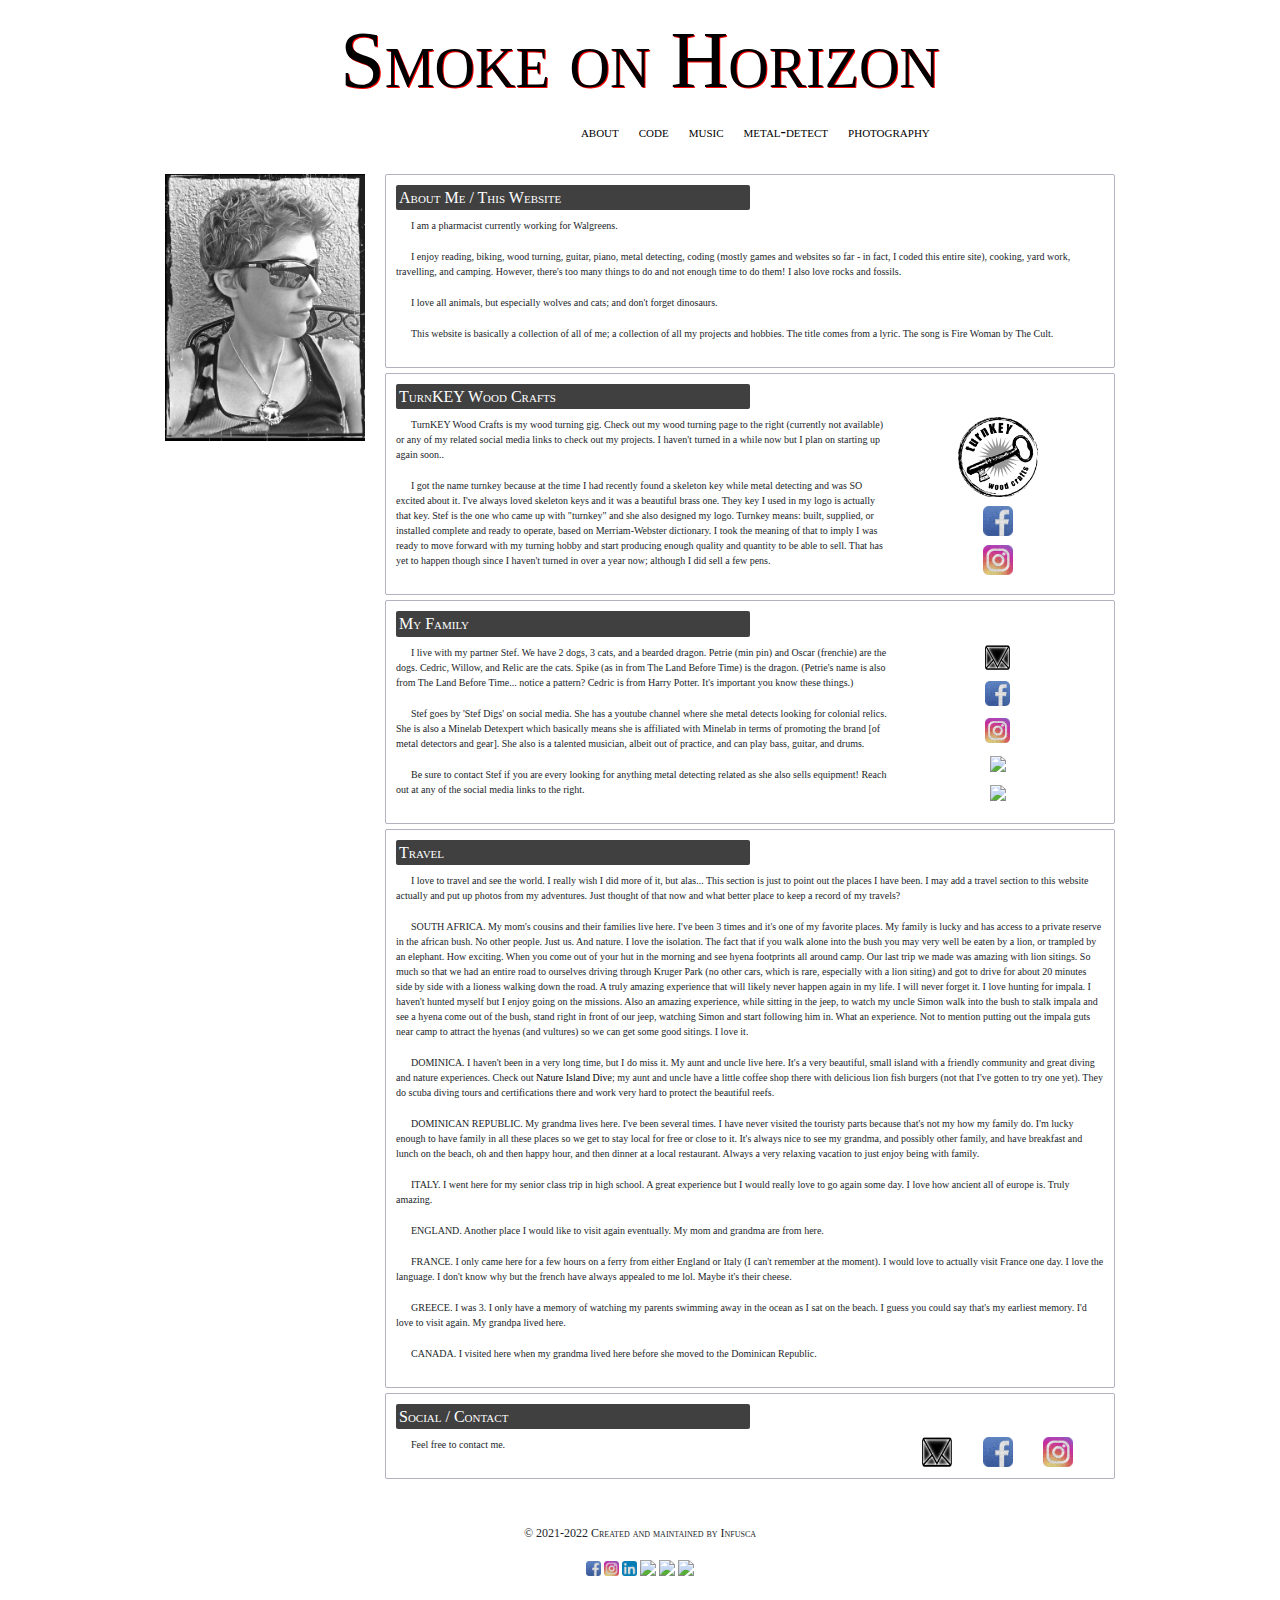
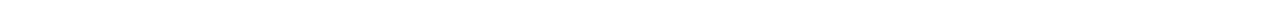
==== about.html @ 8755199a "Created git website repository" ====
<!DOCTYPE html>
<html lang="en" dir="ltr">
  <head>
    <meta charset="utf-8">
    <title> Smoke on Horizon </title>
    <link rel="stylesheet" href="https://stackpath.bootstrapcdn.com/bootstrap/4.3.1/css/bootstrap.min.css" integrity="sha384-ggOyR0iXCbMQv3Xipma34MD+dH/1fQ784/j6cY/iJTQUOhcWr7x9JvoRxT2MZw1T" crossorigin="anonymous">
    <link rel="stylesheet" href="css/soh.css">
    <link rel="stylesheet" href="css/about.css">
  </head>

  <body id="bootstrap-overrides">

    <div class="container-fluid">  <!-- will make the container span entire viewport [full width] -->

      <header>
        <div class="head">
          <div class="page-title">
            <a href="index.html">Smoke on Horizon</a>
          </div>

          <div class="nav">
              <a href="about.html">about</a>
              <a href="code.html">code</a>
              <a href="music.html">music</a>
              <a href="metal.html">metal-detect</a>
              <a href="photo.html">photography</a>
          </div>
        </div>
      </header>

      <main>

        <div id="img" class="abt-div"> <img id="my-image" src="images/me_sc.jpg"> </div>

        <div id="attributes" class="abt-div">

          <article>
            <h6> About Me / This Website<span style="font-size: 8px; text-align: right"></span></h6>
              <div class="">
                <p> I am a pharmacist currently working for Walgreens.</p>
                <p> I enjoy reading, biking, wood turning, guitar, piano, metal detecting, coding (mostly games and websites so far - in fact, I coded this entire site), cooking, yard work, travelling, and camping. However, there's too many things to do and not enough time to do them! I also love rocks and fossils. </p>
                <p> I love all animals, but especially wolves and cats; and don't forget dinosaurs. </p>
                <p> This website is basically a collection of all of me; a collection of all my projects and hobbies. The title comes from a lyric. The song is Fire Woman by The Cult.
              </div>
          </article>

          <article>
            <h6> TurnKEY Wood Crafts <span style="font-size: 8px; text-align: right"></span>  </h6>
              <div id="wood-turn">
                <div class="wood1">
                  <p> TurnKEY Wood Crafts is my wood turning gig. Check out my wood turning page to the right (currently not available) or any of my related social media links to check out my projects. I haven't turned in a while now but I plan on starting up again soon.</a>.</p>
                  <p> I got the name turnkey because at the time I had recently found a skeleton key while metal detecting and was SO excited about it. I've always loved skeleton keys and it was a beautiful brass one. They key I used in my logo is actually that key. Stef is the one who came up with "turnkey" and she also designed my logo. Turnkey means: built, supplied, or installed complete and ready to operate, based on Merriam-Webster dictionary. I took the meaning of that to imply I was ready to move forward with my turning hobby and start producing enough quality and quantity to be able to sell. That has yet to happen though since I haven't turned in over a year now; although I did sell a few pens. </p>
                </div>
                <div class="wood2">
                  <a class="cap-link" href="www.turnkeywoodcrafts.com" target="new window"> <img class="logo" src="images/logo.png"></a>
                  <a class="link" href="https://www.facebook.com/TurnKEYwoodcrafts" target="new window"> <img class="favicons" src="images/fb-favicon.jpg"> </a>
                  <a class="link" href="https://www.instagram.com/turnkeywoodcrafts/?hl=en" target="new window"> <img class="favicons" src="images/instgm-favicon.jpg"> </a>
                </div>
              </div>
          </article>

          <article>
            <h6> My Family <span style="font-size: 8px; text-align: right"></span></h6>
              <div id="family">
                <div class="fam1">
                  <p> I live with my partner Stef. We have 2 dogs, 3 cats, and a bearded dragon. Petrie (min pin) and Oscar (frenchie) are the dogs. Cedric, Willow, and Relic are the cats. Spike (as in from The Land Before Time) is the dragon. (Petrie's name is also from The Land Before Time... notice a pattern? Cedric is from Harry Potter. It's important you know these things.)</p>
                  <p> Stef goes by 'Stef Digs' on social media. She has a youtube channel where she metal detects looking for colonial relics. She is also a Minelab Detexpert which basically means she is affiliated with Minelab in terms of promoting the brand [of metal detectors and gear]. She also is a talented musician, albeit out of practice, and can play bass, guitar, and drums. </p>
                  <p> Be sure to contact Stef if you are every looking for anything metal detecting related as she also sells equipment! Reach out at any of the social media links to the right.</p>
                </div>
                <div class="fam2">
                  <a class="link" href="mailto:StefDigs@gmail.com"><img class="favicons" src="images/mail-favicon.png"></a>
                  <a class="link" href="https://www.facebook.com/stef.tanguay" target="new window"> <img class="favicons" src="images/fb-favicon.jpg"> </a>
                  <a class="link" href="https://www.instagram.com/stefdigs247/?hl=en" target="new window"> <img class="favicons" src="images/instgm-favicon.jpg"> </a>
                  <a class="link" href="https://www.youtube.com/c/StefDigs" target="new window"> <img class="favicons" src="images/youtube-favicon.jpg"> </a>
                  <a class="link" href="https://www.tiktok.com/@stef_digs?" target="new window"> <img class="favicons" src="images/tk-favicon.jpg"> </a> </span>
                </div>
              </div>
          </article>

          <article>
            <h6> Travel <span style="font-size: 8px; text-align: right"></span></h6>
              <div class="">
                <p> I love to travel and see the world. I really wish I did more of it, but alas... This section is just to point out the places I have been. I may add a travel section to this website actually and put up photos from my adventures. Just thought of that now and what better place to keep a record of my travels? </p>
                <p> SOUTH AFRICA. My mom's cousins and their families live here. I've been 3 times and it's one of my favorite places. My family is lucky and has access to a private reserve in the african bush. No other people. Just us. And nature. I love the isolation. The fact that if you walk alone into the bush you may very well be eaten by a lion, or trampled by an elephant. How exciting. When you come out of your hut in the morning and see hyena footprints all around camp. Our last trip we made was amazing with lion sitings. So much so that we had an entire road to ourselves driving through Kruger Park (no other cars, which is rare, especially with a lion siting) and got to drive for about 20 minutes side by side with a lioness walking down the road. A truly amazing experience that will likely never happen again in my life. I will never forget it. I love hunting for impala. I haven't hunted myself but I enjoy going on the missions. Also an amazing experience, while sitting in the jeep, to watch my uncle Simon walk into the bush to stalk impala and see a hyena come out of the bush, stand right in front of our jeep, watching Simon and start following him in. What an experience. Not to mention putting out the impala guts near camp to attract the hyenas (and vultures) so we can get some good sitings. I love it. </p>
                <p> DOMINICA. I haven't been in a very long time, but I do miss it. My aunt and uncle live here. It's a very beautiful, small island with a friendly community and great diving and nature experiences. Check out <a href="https://natureislanddive.dm/" target="new window">Nature Island Dive</a>; my aunt and uncle have a little coffee shop there with delicious lion fish burgers (not that I've gotten to try one yet). They do scuba diving tours and certifications there and work very hard to protect the beautiful reefs. </p>
                <p> DOMINICAN REPUBLIC. My grandma lives here. I've been several times. I have never visited the touristy parts because that's not my how my family do. I'm lucky enough to have family in all these places so we get to stay local for free or close to it. It's always nice to see my grandma, and possibly other family, and have breakfast and lunch on the beach, oh and then happy hour, and then dinner at a local restaurant. Always a very relaxing vacation to just enjoy being with family. </p>
                <p> ITALY. I went here for my senior class trip in high school. A great experience but I would really love to go again some day. I love how ancient all of europe is. Truly amazing.</p>
                <p> ENGLAND. Another place I would like to visit again eventually. My mom and grandma are from here. </p>
                <p> FRANCE. I only came here for a few hours on a ferry from either England or Italy (I can't remember at the moment). I would love to actually visit France one day. I love the language. I don't know why but the french have always appealed to me lol. Maybe it's their cheese. </p>
                <p> GREECE. I was 3. I only have a memory of watching my parents swimming away in the ocean as I sat on the beach. I guess you could say that's my earliest memory. I'd love to visit again. My grandpa lived here. </p>
                <p> CANADA. I visited here when my grandma lived here before she moved to the Dominican Republic. </p>
              </div>
          </article>

          <article>
            <h6> Social / Contact <span style="font-size: 8px; text-align: right"></span></h6>
              <div id="social">
                <div class="soc1"><p> Feel free to contact me. </p></div>
                <div class="soc2">
                  <a class="link" href="mailto:Bluewater192@gmail.com"><img class="favicons" src="images/mail-favicon.png"></a>
                  <a class="link" href="https://www.facebook.com/TurnKEYwoodcrafts" target="new window"> <img class="favicons" src="images/fb-favicon.jpg"> </a>
                  <a class="link" href="https://www.instagram.com/turnkeywoodcrafts/?hl=en" target="new window"> <img class="favicons" src="images/instgm-favicon.jpg"> </a>
                </div>
              </div>
          </article>

        </div>



      </main>



    <footer>
      <p> &copy 2021-2022 Created and maintained by Infusca </p>
      <p>
        <a href="https://www.facebook.com/TurnKEYwoodcrafts" target="new window"> <img class="favicons" src="images/fb-favicon.jpg"> </a>
        <a href="https://www.instagram.com/turnkeywoodcrafts/?hl=en" target="new window"><img class="favicons" src="images/instgm-favicon.jpg"> </a>
        <a href="https://www.linkedin.com/in/nichola-holcomb-008a28192/" target="new window"><img class="favicons" src="images/linkedin-favicon.jpg"> </a>
        <a href="https://twitter.com/Infusca" target="new window"> <img class="favicons" src="images/twitter-favicon.jpg"> </a>
        <a href="https://www.pinterest.com/nic192/_saved/" target="new window"> <img class="favicons" src="images/pinterest-favicon.jpg">  </a>
        <a href="#" target="new window"> <img class="favicons" src="images/tk-favicon.jpg"> </a>
      </p>

    </footer>





    </div>

  </body>
</html>
---- css/soh.css ----
body{
  font-family: verdana;
  margin: 0;
  width: 100%;
  background-color: rgba(255, 255, 255, 0.35);
}


/* ------------------------------------------------------- */
/* -------------------- MAIN SECTIONS -------------------- */
/* ------------------------------------------------------- */


main{
  display: flex;
  justify-content: center;
  font-size: 10px;
}

.content{
  width: 60%;
}

.side-nav{
  margin-left: 2%;
  margin-right: 2%;
  font-size: 10px;
  margin-top: 20px;
  border: 1px;
  border-style: solid;
  border-color: black;
  border-color: rgba(0,0,50,0.3);
  border-radius: 2px;
  width: 200px;
  height: 400px;
}

.side-nav li{
  list-style: none;
  padding: 5px;
  border: 1px;
  border-style: solid;
  border-color: black;
  border-color: rgba(0,0,50,0.3);
  border-radius: 2px;
  margin-bottom: 5px;
}

ul{
  padding: 5px;
}

/* ------------------------------------------------------- */
/* ----------------------- HEADER ------------------------ */
/* ------------------------------------------------------- */


header{
  display: flex;
  justify-content: center;
  font-variant: small-caps;
  margin-bottom: 20px;
}

.page-title{
  font-size: 80px;
  text-shadow: 1px 1px red;
  width: ;
  font-variant: small-caps;
}

.nav{
  width: ;
  display: inline-flex;
  flex-direction: flex-end;
  font-variant: small-caps;

}

.page-title a:hover{
  text-decoration: none;
}

.nav{
  width: 100%;
  position: relative;
  text-align: right;
  display: flex;
  justify-content: flex-end;
  align-self: flex-end;
}

.nav a{
  align-items: flex-end;
  padding-left: 10px;
  padding-right: 10px;
}

#side-nav-heading{
  background-color: black;
  text-align: center;
  padding: 5px;
  color: white;
}

h6{
  margin-bottom: 0rem;
  border-radius: 2px;
  font-variant: small-caps;
  background-color:  rgba(0, 0, 0, 0.80);
  color: white;
  padding: 3px;
}

article{
  width: 100%;
  padding: 10px;
  border: 1px;
  border-style: solid;
  border-color: black;
  border-color: rgba(0,0,50,0.3);
  border-radius: 2px;
  margin-bottom: 10px;
  overflow: auto;
}

article h6{
  background-color: rgba(0, 0, 0, 0.75);
  color: white;
  padding: 3px;
  width: 50%;
  margin-bottom: 0.5rem;
}

article p{
  text-indent: 15px;
}

article img{
  float: right;
}

/* ------------------------------------------------------- */
/* --------------------- ALL PAGES ----------------------- */
/* ------------------------------------------------------- */


#bootstrap-overrides a{
  text-decoration: none;
  color: black;
}

a:hover{
  text-decoration: underline;
  text-shadow: 1px 1px #000;
}

.title{
  font-variant: small-caps;
  font-size: 20px;
  width: 50%;
  float: left;
  margin: 0px;
}

.indent{
  padding-left: 30px;
}


/* ------------------------------------------------------- */
/* ----------------------- FOOTER ------------------------ */
/* ------------------------------------------------------- */


footer{
  font-family: verdana;
  /* width: 100%; */
  margin-left: 15%;
  margin-right: 15%;
  margin-top: 20px;
  margin-bottom: 20px;
  padding: 10px;
  font-variant: small-caps;
  text-align: center;
  font-size: 12px;
}

footer .favicons{
  width: 15px;
}

.favicons{
  width: 30px;
  padding: ;
}

.cap-link{
  font-variant: small-caps;
}



/* ------------------------------------------------------- */
/* ----------------------- METAL ------------------------ */
/* ------------------------------------------------------- */

.gallery h6{
  background-color: rgba(0, 0, 0, 0.75);
  color: white;
  padding: 3px;
  width: 100%;
  margin-bottom: 10px;
}

.gallery{
  border: 1px;
  border-style: solid;
  border-color: black;
  border-color: rgba(0,0,50,0.3);
  border-radius: 2px;
  margin-bottom: 5px;
  display: flex;
  flex-wrap: wrap;
  width: auto;
  max-width: 962px;
  padding: 10px;
  justify-content: space-evenly;
  align-items: center;
}

.gallery figure{
  /* padding: 10px; */
  border-radius: 2px;
}

.gallery img{
  width: 200px;
  padding: ;
  border-radius: 2px;
}

.gallery figcaption{
  padding: 3px;
  border: 1px;
  border-style: solid;
  border-color: black;
  border-color: rgba(0,0,50,0.3);
  border-radius: 2px;
  margin-bottom: 5px;
  width: 200px;
}
---- css/about.css ----
main{
  /* width: 80%;
  margin-left: auto;
  margin-right: auto; */
}

.abt-div{
  padding: 10px;
}

#attributes{
  width: 60%;
}

#attributes article{
  border: 1px;
  border-style: solid;
  border-color: black;
  border-color: rgba(0,0,50,0.3);
  border-radius: 2px;
  margin-bottom: 5px;
  padding: 10px;
}

#my-image{
  width: 200px;
  float: left;
}

#bootstrap-overrides .title{
  width: 30%;
}

#bootstrap-overrides .desc{
  width: 70%;
  float: left;
}

.desc{
  padding-left: 20px;
  padding-right: 20px;
}

.logo{
  width: 100px;
  float: right;
  padding-left: 10px;
  padding-right: 10px;
}

.social{
  overflow: auto;
}

.social-links{
  display: grid;
  display: flex;
  margin: 10px;
  padding-left: 40px;
  padding-right: 40px;
}

.wood1{
  width: 70%;
}

.wood2{
  /* float: right; */
  display: grid;

  /* text-align: center; */
  width: 30%;
  padding: 0;
}

.wood2 img{
  /* text-align: center; */
  display: inline;
  float: none;
}

#wood-turn{
  display: flex;
}

#wood-turn .wood2{
  padding: 0;
  text-align: center;
}

.wood2 p{
  margin: 0px;
  font-size: 14px;
}

#family{
  display: flex;
  text-align: center;
}

#family .favicons{
  width: 25px;
}

.fam1{
  width: 70%;
  text-align: left;
}

.fam2{
  width: 30%;
  display: grid;
}

.fam2 img{
  float: none;
}

.soc1{
  width: 70%;
}

.soc2{
  width: 30%;
  display: flex;
  justify-content: space-evenly;
}

#social {
  display: flex;
}
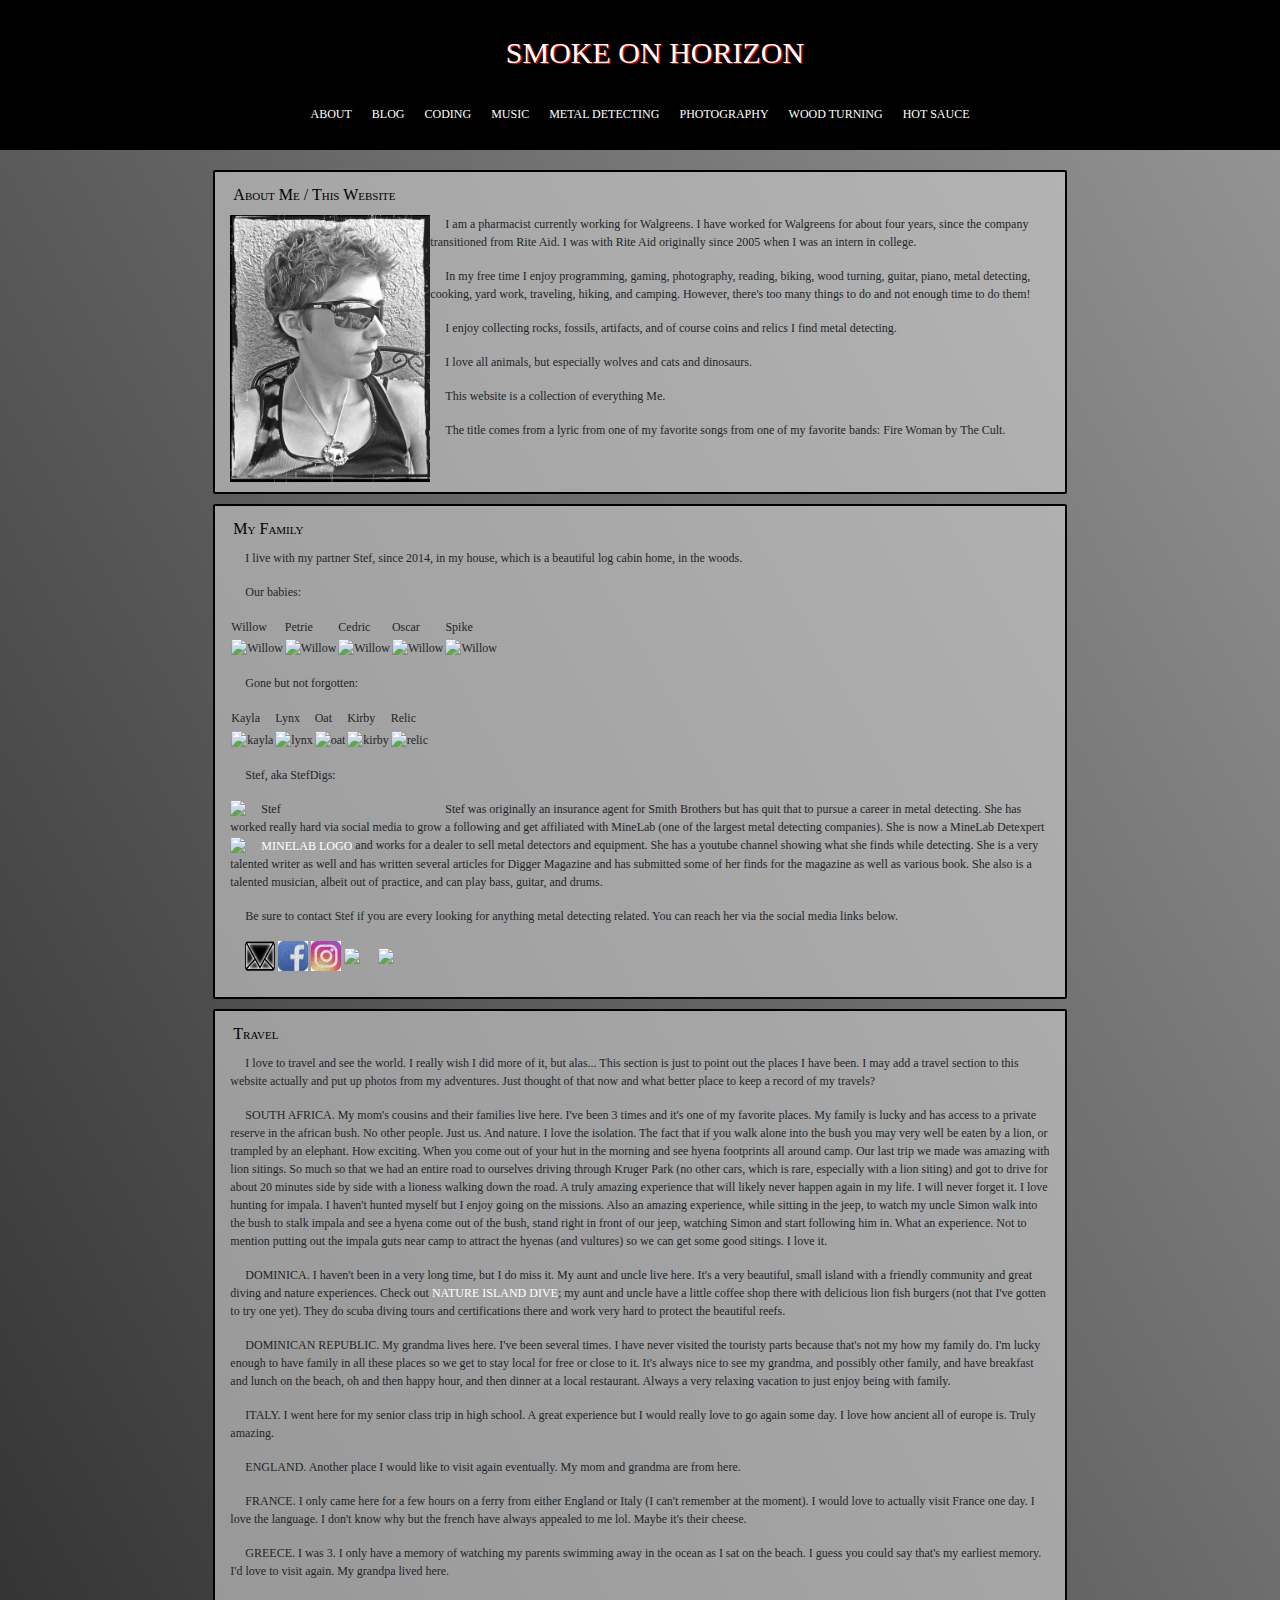
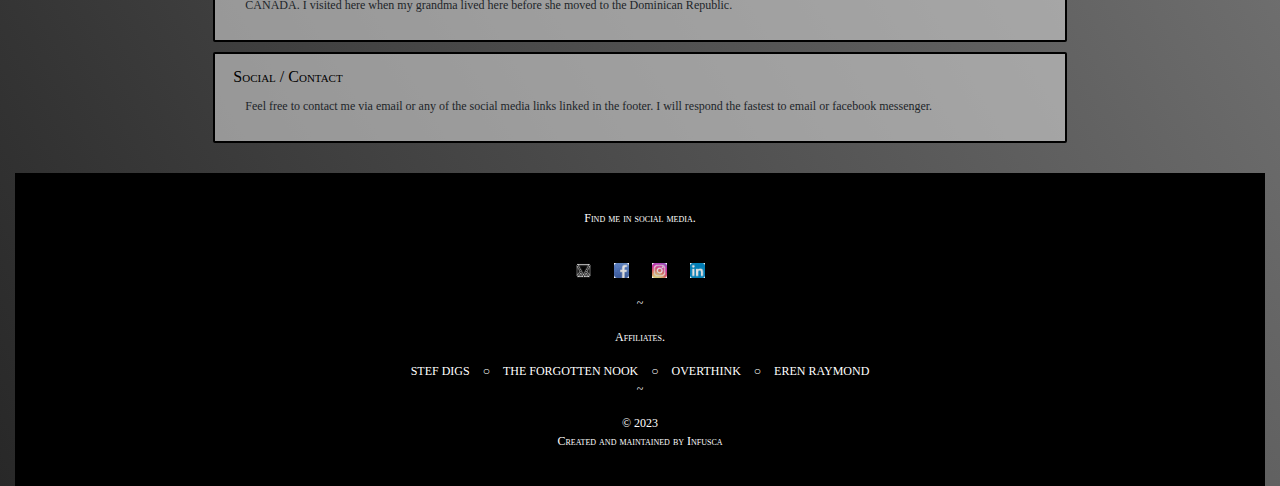
==== commit ddefc043: "updated several pages" ====
--- a/about.html
+++ b/about.html
@@ -12,122 +12,131 @@
 
     <div class="container-fluid">  <!-- will make the container span entire viewport [full width] -->
 
-      <header>
-        <div class="head">
-          <div class="page-title">
-            <a href="index.html">Smoke on Horizon</a>
-          </div>
-
-          <div class="nav">
-              <a href="about.html">about</a>
-              <a href="code.html">code</a>
-              <a href="music.html">music</a>
-              <a href="metal.html">metal-detect</a>
-              <a href="photo.html">photography</a>
-          </div>
+      <header id="header" class="row">
+        <div class="website-name">
+          <a href="index.html">Smoke on Horizon</a>
+        </div>
+        <div class="nav">
+          <a href="about.html">about</a>
+          <a href="https://tiny-gazelle-168.notion.site/Blogs-d36b33849df745e48a8c94a0ebfef6c9">blog</a>
+          <a href="code.html">coding</a>
+          <a href="music.html">music</a>
+          <a href="metal.html">metal detecting</a>
+          <a href="photo.html">photography</a>
+          <a href="turnkey.html">wood turning</a>
+          <a href="hotsauce.html">hot sauce</a>
         </div>
       </header>
 
-      <main>
+      <main class="row">
 
-        <div id="img" class="abt-div"> <img id="my-image" src="images/me_sc.jpg"> </div>
+        <article class="code content col-8">
+          <h6> About Me / This Website<span style="font-size: 8px; text-align: right"></span></h6>
+            <img id="my-image" src="images/me_sc.jpg">
+            <p> I am a pharmacist currently working for Walgreens. I have worked for Walgreens for about four years, since the company transitioned from Rite Aid. I was with Rite Aid originally since 2005 when I was an intern in college. </p>
+            <p> In my free time I enjoy programming, gaming, photography, reading, biking, wood turning, guitar, piano, metal detecting, cooking, yard work, traveling, hiking, and camping. However, there's too many things to do and not enough time to do them! </p>
+            <p> I enjoy collecting rocks, fossils, artifacts, and of course coins and relics I find metal detecting. </p></p>
+            <p> I love all animals, but especially wolves and cats and dinosaurs. </p>
+            <p> This website is a collection of everything Me. </p>
+            <p> The title comes from a lyric from one of my favorite songs from one of my favorite bands: Fire Woman by The Cult. </p>
+        </article>
 
-        <div id="attributes" class="abt-div">
+        <article class="code content col-8">
+          <h6> My Family <span style="font-size: 8px; text-align: right"></span></h6>
+          <p> I live with my partner Stef, since 2014, in my house, which is a beautiful log cabin home, in the woods. </p>
+          <p> Our babies: </p>
+          <p class="pets">
+            <table class="pets">
+              <tr>
+                <td>Willow</td>
+                <td>Petrie</td>
+                <td>Cedric</td>
+                <td>Oscar</td>
+                <td>Spike</td>
+              </tr>
+              <tr>
+                <td><img src="images/about/willow.jpg" alt="Willow"></td>
+                <td><img src="images/about/petrie.jpg" alt="Willow"></td>
+                <td><img src="images/about/cedric.jpg" alt="Willow"></td>
+                <td><img src="images/about/oscar.jpg" alt="Willow"></td>
+                <td><img src="images/about/spike.jpg" alt="Willow"></td>
+              </tr>
+            </table>
+          </p>
+            <p> Gone but not forgotten: </p>
+            <p class="pets">
+              <table class="pets">
+                <tr>
+                  <td>Kayla</td>
+                  <td>Lynx</td>
+                  <td>Oat</td>
+                  <td>Kirby</td>
+                  <td>Relic</td>
+                </tr>
+                <tr>
+                  <td><img src="images/about/kayla.jpg" alt="kayla"></td>
+                  <td><img src="images/about/lynx.jpg" alt="lynx"></td>
+                  <td><img src="images/about/oat.jpg" alt="oat"></td>
+                  <td><img src="images/about/kirby.jpg" alt="kirby"></td>
+                  <td><img src="images/about/relic.jpg" alt="relic"></td>
+                </tr>
+              </table>
+            </p>
+            <p> Stef, aka StefDigs: </p>
+            <p> <img class="about-img" src="images/about/stef.jpg" alt="Stef" style="float:left; width:200px;"></p>
+          <p>Stef was originally an insurance agent for Smith Brothers but has quit that to pursue a career in metal detecting. She has worked really hard via social media to grow a following and get affiliated with MineLab (one of the largest metal detecting companies). She is now a MineLab Detexpert <a href="https://www.minelab.com/usa/community/meet-the-detexperts/stef-tanguay" target="new window"> <img src="images/about/minelab-logo.png" alt="MineLab Logo" style="width:50px"> </a>and works for a dealer to sell metal detectors and equipment. She has a youtube channel showing what she finds while detecting. She is a very talented writer as well and has written several articles for Digger Magazine and has submitted some of her finds for the magazine as well as various book. She also is a talented musician, albeit out of practice, and can play bass, guitar, and drums. </p>
+          <p> Be sure to contact Stef if you are every looking for anything metal detecting related. You can reach her via the social media links below.</p>
+          <p class="about-favicons">
+            <a class="link" href="mailto:StefDigs@gmail.com"><img class="favicons" src="images/mail-favicon.png"></a>
+            <a class="link" href="https://www.facebook.com/stef.tanguay" target="new window"> <img class="favicons" src="images/fb-favicon.jpg"> </a>
+            <a class="link" href="https://www.instagram.com/stefdigs247/?hl=en" target="new window"> <img class="favicons" src="images/instgm-favicon.jpg"> </a>
+            <a class="link" href="https://www.youtube.com/c/StefDigs" target="new window"> <img class="favicons" src="images/youtube-favicon.jpg"> </a>
+            <a class="link" href="https://www.tiktok.com/@stef_digs?" target="new window"> <img class="favicons" src="images/tk-favicon.jpg"> </a> 
+          </p>
+        </article>
 
-          <article>
-            <h6> About Me / This Website<span style="font-size: 8px; text-align: right"></span></h6>
-              <div class="">
-                <p> I am a pharmacist currently working for Walgreens.</p>
-                <p> I enjoy reading, biking, wood turning, guitar, piano, metal detecting, coding (mostly games and websites so far - in fact, I coded this entire site), cooking, yard work, travelling, and camping. However, there's too many things to do and not enough time to do them! I also love rocks and fossils. </p>
-                <p> I love all animals, but especially wolves and cats; and don't forget dinosaurs. </p>
-                <p> This website is basically a collection of all of me; a collection of all my projects and hobbies. The title comes from a lyric. The song is Fire Woman by The Cult.
-              </div>
-          </article>
+        <article class="code content col-8">
+          <h6> Travel <span style="font-size: 8px; text-align: right"></span></h6>
+            <div class="">
+              <p> I love to travel and see the world. I really wish I did more of it, but alas... This section is just to point out the places I have been. I may add a travel section to this website actually and put up photos from my adventures. Just thought of that now and what better place to keep a record of my travels? </p>
+              <p> SOUTH AFRICA. My mom's cousins and their families live here. I've been 3 times and it's one of my favorite places. My family is lucky and has access to a private reserve in the african bush. No other people. Just us. And nature. I love the isolation. The fact that if you walk alone into the bush you may very well be eaten by a lion, or trampled by an elephant. How exciting. When you come out of your hut in the morning and see hyena footprints all around camp. Our last trip we made was amazing with lion sitings. So much so that we had an entire road to ourselves driving through Kruger Park (no other cars, which is rare, especially with a lion siting) and got to drive for about 20 minutes side by side with a lioness walking down the road. A truly amazing experience that will likely never happen again in my life. I will never forget it. I love hunting for impala. I haven't hunted myself but I enjoy going on the missions. Also an amazing experience, while sitting in the jeep, to watch my uncle Simon walk into the bush to stalk impala and see a hyena come out of the bush, stand right in front of our jeep, watching Simon and start following him in. What an experience. Not to mention putting out the impala guts near camp to attract the hyenas (and vultures) so we can get some good sitings. I love it. </p>
+              <p> DOMINICA. I haven't been in a very long time, but I do miss it. My aunt and uncle live here. It's a very beautiful, small island with a friendly community and great diving and nature experiences. Check out <a href="https://natureislanddive.dm/" target="new window">Nature Island Dive</a>; my aunt and uncle have a little coffee shop there with delicious lion fish burgers (not that I've gotten to try one yet). They do scuba diving tours and certifications there and work very hard to protect the beautiful reefs. </p>
+              <p> DOMINICAN REPUBLIC. My grandma lives here. I've been several times. I have never visited the touristy parts because that's not my how my family do. I'm lucky enough to have family in all these places so we get to stay local for free or close to it. It's always nice to see my grandma, and possibly other family, and have breakfast and lunch on the beach, oh and then happy hour, and then dinner at a local restaurant. Always a very relaxing vacation to just enjoy being with family. </p>
+              <p> ITALY. I went here for my senior class trip in high school. A great experience but I would really love to go again some day. I love how ancient all of europe is. Truly amazing.</p>
+              <p> ENGLAND. Another place I would like to visit again eventually. My mom and grandma are from here. </p>
+              <p> FRANCE. I only came here for a few hours on a ferry from either England or Italy (I can't remember at the moment). I would love to actually visit France one day. I love the language. I don't know why but the french have always appealed to me lol. Maybe it's their cheese. </p>
+              <p> GREECE. I was 3. I only have a memory of watching my parents swimming away in the ocean as I sat on the beach. I guess you could say that's my earliest memory. I'd love to visit again. My grandpa lived here. </p>
+              <p> CANADA. I visited here when my grandma lived here before she moved to the Dominican Republic. </p>
+            </div>
+        </article>
 
-          <article>
-            <h6> TurnKEY Wood Crafts <span style="font-size: 8px; text-align: right"></span>  </h6>
-              <div id="wood-turn">
-                <div class="wood1">
-                  <p> TurnKEY Wood Crafts is my wood turning gig. Check out my wood turning page to the right (currently not available) or any of my related social media links to check out my projects. I haven't turned in a while now but I plan on starting up again soon.</a>.</p>
-                  <p> I got the name turnkey because at the time I had recently found a skeleton key while metal detecting and was SO excited about it. I've always loved skeleton keys and it was a beautiful brass one. They key I used in my logo is actually that key. Stef is the one who came up with "turnkey" and she also designed my logo. Turnkey means: built, supplied, or installed complete and ready to operate, based on Merriam-Webster dictionary. I took the meaning of that to imply I was ready to move forward with my turning hobby and start producing enough quality and quantity to be able to sell. That has yet to happen though since I haven't turned in over a year now; although I did sell a few pens. </p>
-                </div>
-                <div class="wood2">
-                  <a class="cap-link" href="www.turnkeywoodcrafts.com" target="new window"> <img class="logo" src="images/logo.png"></a>
-                  <a class="link" href="https://www.facebook.com/TurnKEYwoodcrafts" target="new window"> <img class="favicons" src="images/fb-favicon.jpg"> </a>
-                  <a class="link" href="https://www.instagram.com/turnkeywoodcrafts/?hl=en" target="new window"> <img class="favicons" src="images/instgm-favicon.jpg"> </a>
-                </div>
-              </div>
-          </article>
-
-          <article>
-            <h6> My Family <span style="font-size: 8px; text-align: right"></span></h6>
-              <div id="family">
-                <div class="fam1">
-                  <p> I live with my partner Stef. We have 2 dogs, 3 cats, and a bearded dragon. Petrie (min pin) and Oscar (frenchie) are the dogs. Cedric, Willow, and Relic are the cats. Spike (as in from The Land Before Time) is the dragon. (Petrie's name is also from The Land Before Time... notice a pattern? Cedric is from Harry Potter. It's important you know these things.)</p>
-                  <p> Stef goes by 'Stef Digs' on social media. She has a youtube channel where she metal detects looking for colonial relics. She is also a Minelab Detexpert which basically means she is affiliated with Minelab in terms of promoting the brand [of metal detectors and gear]. She also is a talented musician, albeit out of practice, and can play bass, guitar, and drums. </p>
-                  <p> Be sure to contact Stef if you are every looking for anything metal detecting related as she also sells equipment! Reach out at any of the social media links to the right.</p>
-                </div>
-                <div class="fam2">
-                  <a class="link" href="mailto:StefDigs@gmail.com"><img class="favicons" src="images/mail-favicon.png"></a>
-                  <a class="link" href="https://www.facebook.com/stef.tanguay" target="new window"> <img class="favicons" src="images/fb-favicon.jpg"> </a>
-                  <a class="link" href="https://www.instagram.com/stefdigs247/?hl=en" target="new window"> <img class="favicons" src="images/instgm-favicon.jpg"> </a>
-                  <a class="link" href="https://www.youtube.com/c/StefDigs" target="new window"> <img class="favicons" src="images/youtube-favicon.jpg"> </a>
-                  <a class="link" href="https://www.tiktok.com/@stef_digs?" target="new window"> <img class="favicons" src="images/tk-favicon.jpg"> </a> </span>
-                </div>
-              </div>
-          </article>
-
-          <article>
-            <h6> Travel <span style="font-size: 8px; text-align: right"></span></h6>
-              <div class="">
-                <p> I love to travel and see the world. I really wish I did more of it, but alas... This section is just to point out the places I have been. I may add a travel section to this website actually and put up photos from my adventures. Just thought of that now and what better place to keep a record of my travels? </p>
-                <p> SOUTH AFRICA. My mom's cousins and their families live here. I've been 3 times and it's one of my favorite places. My family is lucky and has access to a private reserve in the african bush. No other people. Just us. And nature. I love the isolation. The fact that if you walk alone into the bush you may very well be eaten by a lion, or trampled by an elephant. How exciting. When you come out of your hut in the morning and see hyena footprints all around camp. Our last trip we made was amazing with lion sitings. So much so that we had an entire road to ourselves driving through Kruger Park (no other cars, which is rare, especially with a lion siting) and got to drive for about 20 minutes side by side with a lioness walking down the road. A truly amazing experience that will likely never happen again in my life. I will never forget it. I love hunting for impala. I haven't hunted myself but I enjoy going on the missions. Also an amazing experience, while sitting in the jeep, to watch my uncle Simon walk into the bush to stalk impala and see a hyena come out of the bush, stand right in front of our jeep, watching Simon and start following him in. What an experience. Not to mention putting out the impala guts near camp to attract the hyenas (and vultures) so we can get some good sitings. I love it. </p>
-                <p> DOMINICA. I haven't been in a very long time, but I do miss it. My aunt and uncle live here. It's a very beautiful, small island with a friendly community and great diving and nature experiences. Check out <a href="https://natureislanddive.dm/" target="new window">Nature Island Dive</a>; my aunt and uncle have a little coffee shop there with delicious lion fish burgers (not that I've gotten to try one yet). They do scuba diving tours and certifications there and work very hard to protect the beautiful reefs. </p>
-                <p> DOMINICAN REPUBLIC. My grandma lives here. I've been several times. I have never visited the touristy parts because that's not my how my family do. I'm lucky enough to have family in all these places so we get to stay local for free or close to it. It's always nice to see my grandma, and possibly other family, and have breakfast and lunch on the beach, oh and then happy hour, and then dinner at a local restaurant. Always a very relaxing vacation to just enjoy being with family. </p>
-                <p> ITALY. I went here for my senior class trip in high school. A great experience but I would really love to go again some day. I love how ancient all of europe is. Truly amazing.</p>
-                <p> ENGLAND. Another place I would like to visit again eventually. My mom and grandma are from here. </p>
-                <p> FRANCE. I only came here for a few hours on a ferry from either England or Italy (I can't remember at the moment). I would love to actually visit France one day. I love the language. I don't know why but the french have always appealed to me lol. Maybe it's their cheese. </p>
-                <p> GREECE. I was 3. I only have a memory of watching my parents swimming away in the ocean as I sat on the beach. I guess you could say that's my earliest memory. I'd love to visit again. My grandpa lived here. </p>
-                <p> CANADA. I visited here when my grandma lived here before she moved to the Dominican Republic. </p>
-              </div>
-          </article>
-
-          <article>
-            <h6> Social / Contact <span style="font-size: 8px; text-align: right"></span></h6>
-              <div id="social">
-                <div class="soc1"><p> Feel free to contact me. </p></div>
-                <div class="soc2">
-                  <a class="link" href="mailto:Bluewater192@gmail.com"><img class="favicons" src="images/mail-favicon.png"></a>
-                  <a class="link" href="https://www.facebook.com/TurnKEYwoodcrafts" target="new window"> <img class="favicons" src="images/fb-favicon.jpg"> </a>
-                  <a class="link" href="https://www.instagram.com/turnkeywoodcrafts/?hl=en" target="new window"> <img class="favicons" src="images/instgm-favicon.jpg"> </a>
-                </div>
-              </div>
-          </article>
-
-        </div>
-
-
-
+        <article class="code content col-8">
+          <h6> Social / Contact <span style="font-size: 8px; text-align: right"></span></h6>
+          <p> Feel free to contact me via email or any of the social media links linked in the footer. I will respond the fastest to email or facebook messenger.</p>
+        </article>
+      
       </main>
 
 
 
-    <footer>
-      <p> &copy 2021-2022 Created and maintained by Infusca </p>
-      <p>
-        <a href="https://www.facebook.com/TurnKEYwoodcrafts" target="new window"> <img class="favicons" src="images/fb-favicon.jpg"> </a>
-        <a href="https://www.instagram.com/turnkeywoodcrafts/?hl=en" target="new window"><img class="favicons" src="images/instgm-favicon.jpg"> </a>
-        <a href="https://www.linkedin.com/in/nichola-holcomb-008a28192/" target="new window"><img class="favicons" src="images/linkedin-favicon.jpg"> </a>
-        <a href="https://twitter.com/Infusca" target="new window"> <img class="favicons" src="images/twitter-favicon.jpg"> </a>
-        <a href="https://www.pinterest.com/nic192/_saved/" target="new window"> <img class="favicons" src="images/pinterest-favicon.jpg">  </a>
-        <a href="#" target="new window"> <img class="favicons" src="images/tk-favicon.jpg"> </a>
-      </p>
-
-    </footer>
-
-
-
-
+      <footer>
+        <p>
+          <p> Find me in social media. </p>
+          <a class="link" href="mailto:infusca@proton.me"><img class="favicons" src="images/mail-favicon.png"></a>
+          <a href="https://www.facebook.com/TurnKEYwoodcrafts" target="new window"> <img class="favicons" src="images/fb-favicon.jpg"> </a>
+          <a href="https://www.instagram.com/turnkeywoodcrafts/?hl=en" target="new window"><img class="favicons" src="images/instgm-favicon.jpg"> </a>
+          <a href="https://www.linkedin.com/in/nichola-holcomb-008a28192/" target="new window"><img class="favicons" src="images/linkedin-favicon.jpg"> </a>
+        </p>
+        <p> ~ </p>
+        <p> Affiliates. </p>
+          <a href="https://www.youtube.com/channel/UCCzu8TuDdx5aEDs2H2Zripg" target="new window"> Stef Digs</a> ○
+          <a href="https://www.forgottennook.com/" target="new window">The Forgotten Nook</a> ○
+          <a href="https://gwyche.wordpress.com/" target="new window">Overthink</a> ○
+          <a href="https://www.erenraymond.com/" target="new window">Eren Raymond</a>
+        <p> ~ </p>
+        <p> &copy 2023 <br>
+        Created and maintained by Infusca </p>
+      </footer>
 
     </div>
 
--- a/css/soh.css
+++ b/css/soh.css
@@ -2,114 +2,110 @@
   font-family: verdana;
   margin: 0;
   width: 100%;
-  background-color: rgba(255, 255, 255, 0.35);
-}
-
-
-/* ------------------------------------------------------- */
-/* -------------------- MAIN SECTIONS -------------------- */
-/* ------------------------------------------------------- */
-
-
-main{
-  display: flex;
-  justify-content: center;
-  font-size: 10px;
-}
-
-.content{
-  width: 60%;
-}
-
-.side-nav{
-  margin-left: 2%;
-  margin-right: 2%;
-  font-size: 10px;
-  margin-top: 20px;
-  border: 1px;
-  border-style: solid;
-  border-color: black;
-  border-color: rgba(0,0,50,0.3);
-  border-radius: 2px;
-  width: 200px;
-  height: 400px;
-}
-
-.side-nav li{
-  list-style: none;
-  padding: 5px;
-  border: 1px;
-  border-style: solid;
-  border-color: black;
-  border-color: rgba(0,0,50,0.3);
-  border-radius: 2px;
-  margin-bottom: 5px;
-}
-
-ul{
-  padding: 5px;
+  /* background-color: rgb(68, 43, 43); */
+  /* background: rgb(135,19,19); */
+  background: linear-gradient(60deg, #282828 0%, #979797 100%)
 }
 
 /* ------------------------------------------------------- */
 /* ----------------------- HEADER ------------------------ */
 /* ------------------------------------------------------- */
 
-
 header{
-  display: flex;
-  justify-content: center;
   font-variant: small-caps;
   margin-bottom: 20px;
-}
-
-.page-title{
-  font-size: 80px;
+  background-color: black;
+  height: 150px;
+  justify-content: center;
+}
+
+.website-name{
+  font-size: 30px;
   text-shadow: 1px 1px red;
-  width: ;
-  font-variant: small-caps;
+  width: 100%;
+  /* display: flex; */
+  /* justify-content: center; */
+  padding-top: 30px;
+  padding-left: 30px;
+  text-align: center;
 }
 
 .nav{
-  width: ;
-  display: inline-flex;
-  flex-direction: flex-end;
-  font-variant: small-caps;
-
-}
-
-.page-title a:hover{
-  text-decoration: none;
-}
-
-.nav{
-  width: 100%;
+  width: 100%;
+  font-variant: small-caps;
   position: relative;
-  text-align: right;
-  display: flex;
-  justify-content: flex-end;
-  align-self: flex-end;
-}
+  text-align: center;
+  /* display: flex; */
+  justify-content: center;
+  /* padding: 15px; */
+  font-size: 12px;
+  height: 15px;
+}
+
+#hiddenTitle{
+  height: 50px;
+  width: 300px;
+  background-color: black;
+  border-radius: 5px;
+  position: sticky;
+  text-align: center;
+  justify-content: center;
+  padding-top: 10px;
+  top: 0;
+  display: none;
+}
+
 
 .nav a{
   align-items: flex-end;
   padding-left: 10px;
   padding-right: 10px;
+  color:azure;
+}
+
+.nav a:hover{
+  text-shadow: 1px 1px #971818;
+  font-size: 15px;
 }
 
 #side-nav-heading{
   background-color: black;
   text-align: center;
+  /* padding: 5px; */
+  color: white;
+}
+
+/* ------------------------------------------------------- */
+/* -------------------- MAIN SECTIONS -------------------- */
+/* ------------------------------------------------------- */
+
+
+main{
+  /* display: flex; */
+  justify-content: center;
+  font-size: 12px;
+  width: 
+}
+
+.content{
+  width: 60%;
+  background-color: rgba(201, 201, 201, 0.651);
+  border-width: 2px;
+  border-color: black;
+}
+
+ul{
   padding: 5px;
-  color: white;
-}
+}
+
 
 h6{
   margin-bottom: 0rem;
-  border-radius: 2px;
-  font-variant: small-caps;
-  background-color:  rgba(0, 0, 0, 0.80);
-  color: white;
-  padding: 3px;
+  /* border-radius: 2px; */
+  font-variant: small-caps;
+  /* background-color:  rgba(0, 0, 0, 0.80); */
+  color: rgb(0, 0, 0);
+  /* padding: 3px; */
 }
 
 article{
@@ -125,10 +121,10 @@
 }
 
 article h6{
-  background-color: rgba(0, 0, 0, 0.75);
-  color: white;
+  /* background-color: rgba(0, 0, 0, 0.75); */
+  color: rgb(0, 0, 0);
   padding: 3px;
-  width: 50%;
+  /* width: 50%; */
   margin-bottom: 0.5rem;
 }
 
@@ -136,23 +132,35 @@
   text-indent: 15px;
 }
 
-article img{
-  float: right;
-}
+/* ------------------------------------------------------- */
+/* ----------------------- BLOG -------------------------- */
+/* ------------------------------------------------------- */
+
+#blog-matron{
+  width: 400px;
+}
+
 
 /* ------------------------------------------------------- */
 /* --------------------- ALL PAGES ----------------------- */
 /* ------------------------------------------------------- */
 
+a{
+  text-transform: uppercase;
+}
 
 #bootstrap-overrides a{
   text-decoration: none;
-  color: black;
+  color: white;
 }
 
 a:hover{
-  text-decoration: underline;
+  /* text-decoration: underline; */
   text-shadow: 1px 1px #000;
+}
+
+.website-name a:hover{
+  font-size: 32px;
 }
 
 .title{
@@ -174,31 +182,48 @@
 
 
 footer{
-  font-family: verdana;
-  /* width: 100%; */
-  margin-left: 15%;
-  margin-right: 15%;
+  width: 100%;
   margin-top: 20px;
-  margin-bottom: 20px;
+  font-variant: small-caps;
+  text-align: center;
+  font-size: 12px;
+  background-color: black;
+  color: white;
+  padding: 20px;
+}
+
+#foot-links{
+  display: flex;
+}
+
+#me{
+  justify-content: flex-start;
+  width: 50%;
   padding: 10px;
-  font-variant: small-caps;
-  text-align: center;
-  font-size: 12px;
+}
+
+#affiliates{
+  justify-content: flex-end;
+  width: 50%;
+}
+
+footer a{
+  padding-left: 10px;
+  padding-right: 10px;
 }
 
 footer .favicons{
   width: 15px;
+  margin-top: 20px;
 }
 
 .favicons{
   width: 30px;
-  padding: ;
 }
 
 .cap-link{
   font-variant: small-caps;
 }
-
 
 
 /* ------------------------------------------------------- */
@@ -236,7 +261,6 @@
 
 .gallery img{
   width: 200px;
-  padding: ;
   border-radius: 2px;
 }
 
